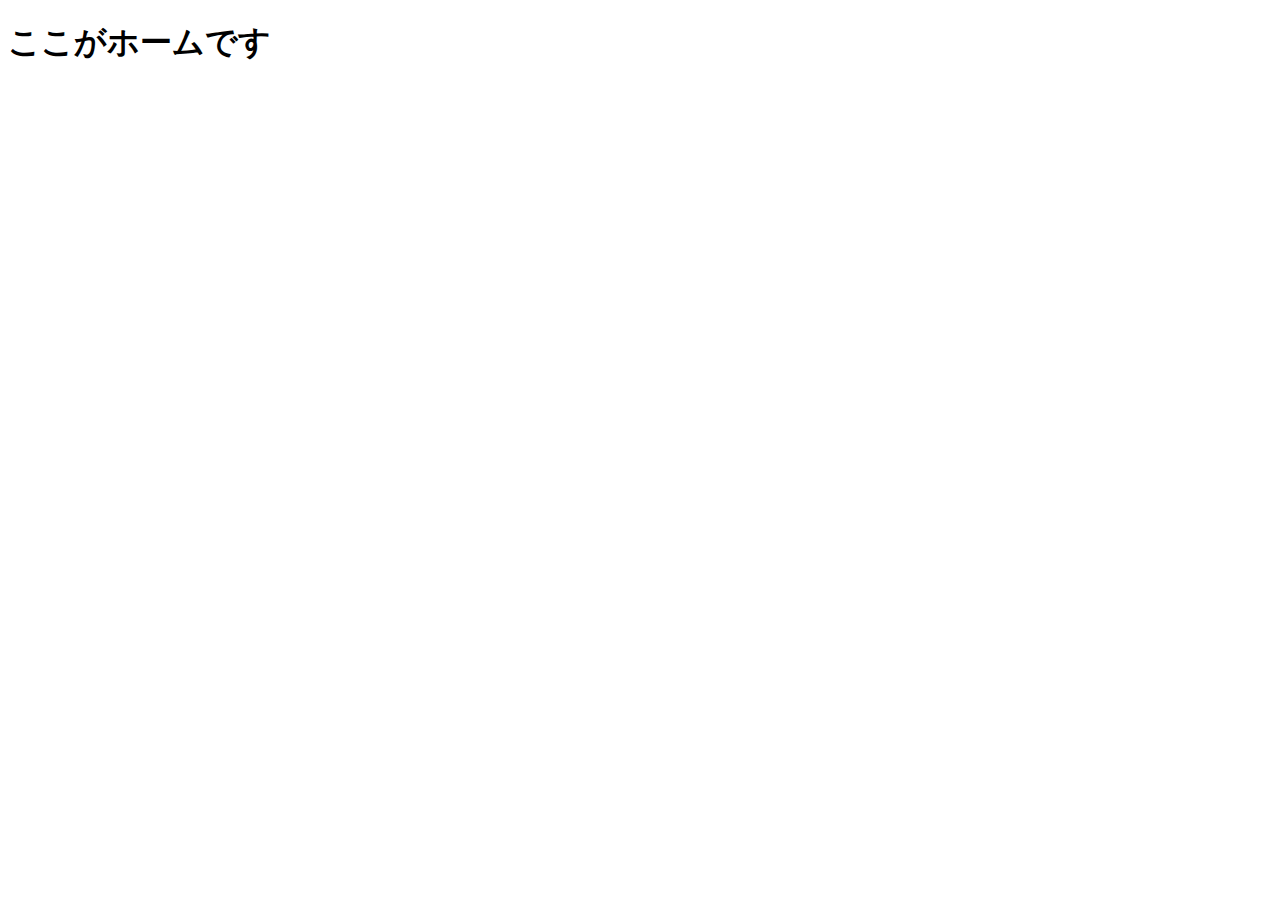
==== home.html @ 8bffc790 "home.htmlとmenuの追加" ====
<!DOCTYPE html>
<html lang="en">
<head>
    <meta charset="UTF-8">
    <meta http-equiv="X-UA-Compatible" content="IE=edge">
    <meta name="viewport" content="width=device-width, initial-scale=1.0">
    <title>Document</title>
</head>
<body>
	<h1>ここがホームです</h1>
</body>
</html>
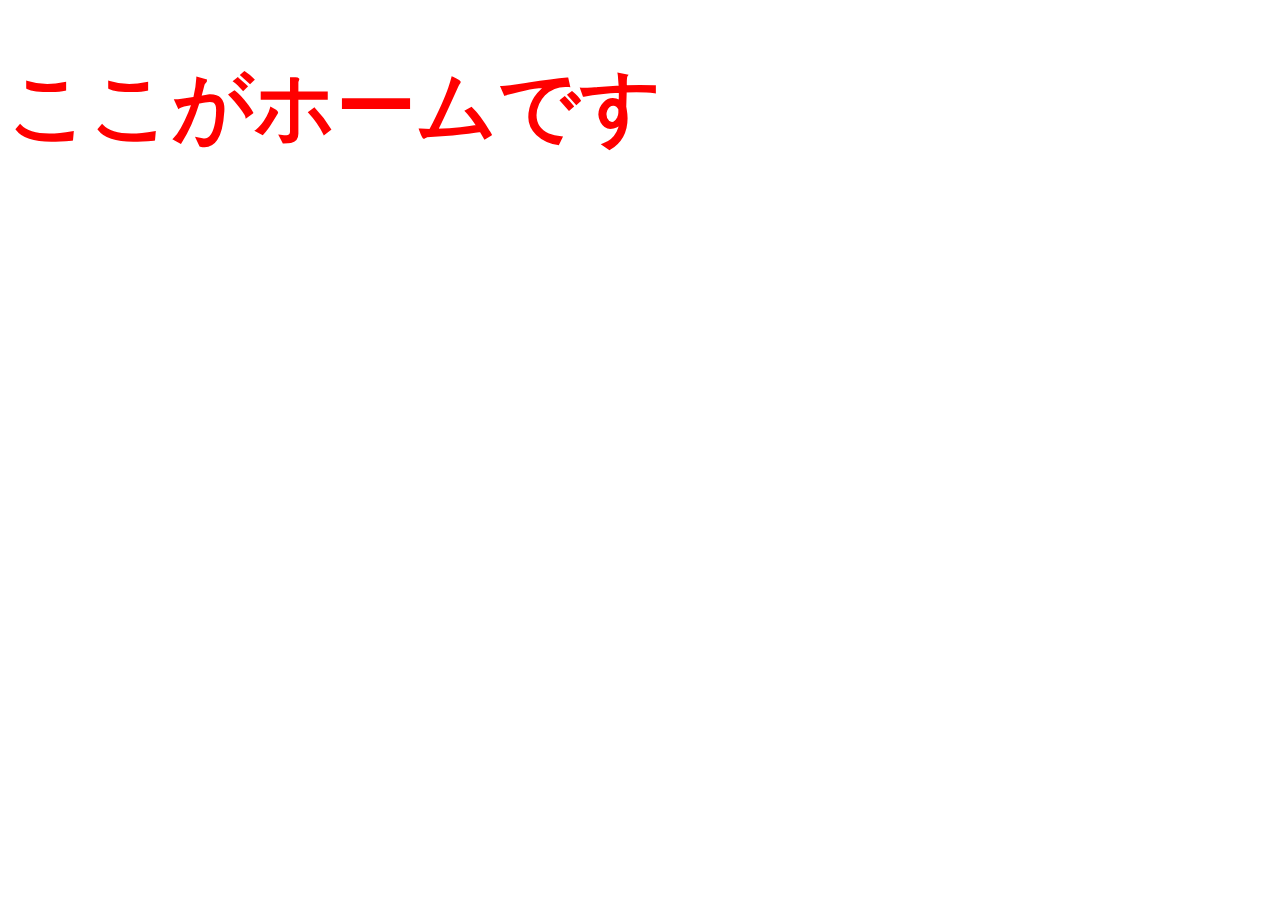
==== commit aa2fb94f: "menu.htmlとhome.htmlの編集" ====
--- a/home.html
+++ b/home.html
@@ -4,6 +4,7 @@
     <meta charset="UTF-8">
     <meta http-equiv="X-UA-Compatible" content="IE=edge">
     <meta name="viewport" content="width=device-width, initial-scale=1.0">
+    <link rel="stylesheet" href="style.css">
     <title>Document</title>
 </head>
 <body>
--- a/style.css
+++ b/style.css
@@ -0,0 +1,4 @@
+h1 {
+    color: red;
+    font-size: 5rem;
+}